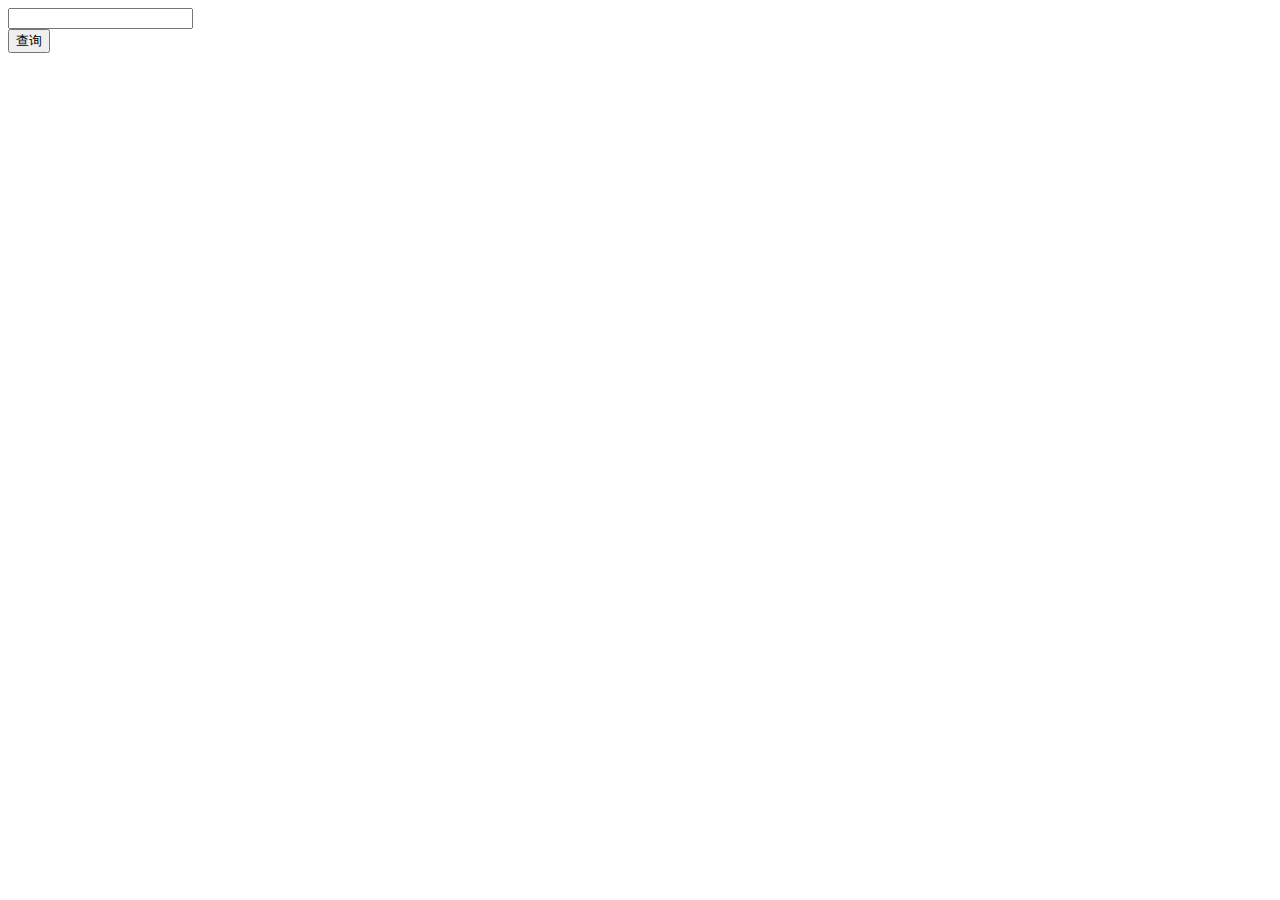
==== boot-basic/src/main/resources/templates/user/index.html @ f0ab395a "jpa/mybatis condition" ====
<!DOCTYPE html>
<html lang="en" xmlns:th="http://www.thymeleaf.org">
<head>
    <meta charset="UTF-8">
    <title>Title</title>
    <link th:href="@{/styles/golbal.css}" rel="stylesheet" type="text/css" />
    <script th:src="@{/scripts/jquery-1.10.2.min.js}"></script>
</head>
<body>
<form id="queryForm" action="./get" method="get">
    <div><input type="text" id="id" name="id" /></div>
    <div><input type="submit" value="查询"  /></div>
</form>
</body>
</html>
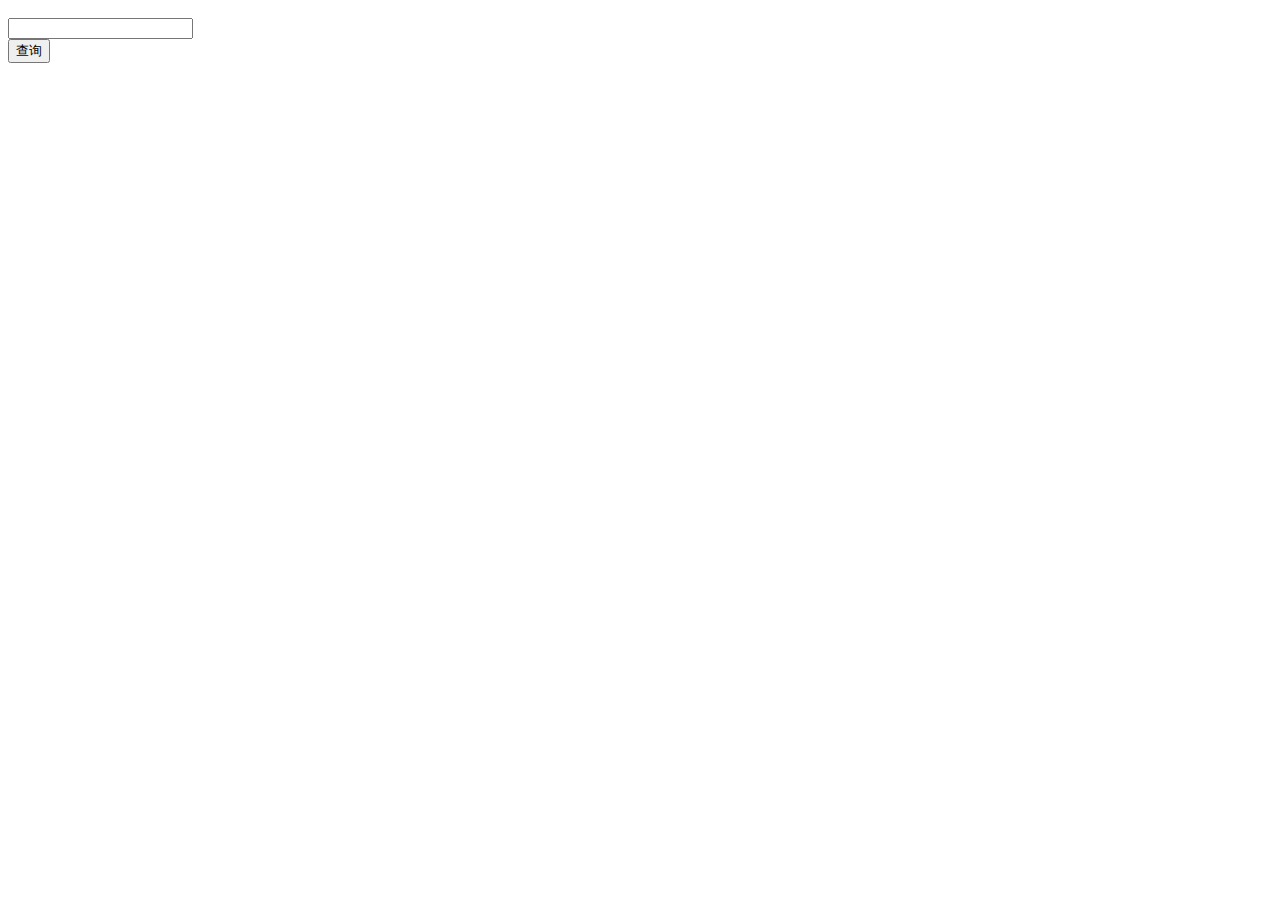
==== commit 2a86c882: "druid monitor" ====
--- a/boot-basic/src/main/resources/templates/user/index.html
+++ b/boot-basic/src/main/resources/templates/user/index.html
@@ -7,6 +7,20 @@
     <script th:src="@{/scripts/jquery-1.10.2.min.js}"></script>
 </head>
 <body>
+<table>
+    <tr>
+        <td th:text="id"></td>
+        <td th:text="name"></td>
+        <td th:text="sex"></td>
+        <td th:text="age"></td>
+    </tr>
+    <tr th:each="user:${users}">
+        <td th:text="${user.id}"></td>
+        <td th:text="${user.name}"></td>
+        <td th:text="${user.sex}"></td>
+        <td th:text="${user.age}"></td>
+    </tr>
+</table>
 <form id="queryForm" action="./get" method="get">
     <div><input type="text" id="id" name="id" /></div>
     <div><input type="submit" value="查询"  /></div>
